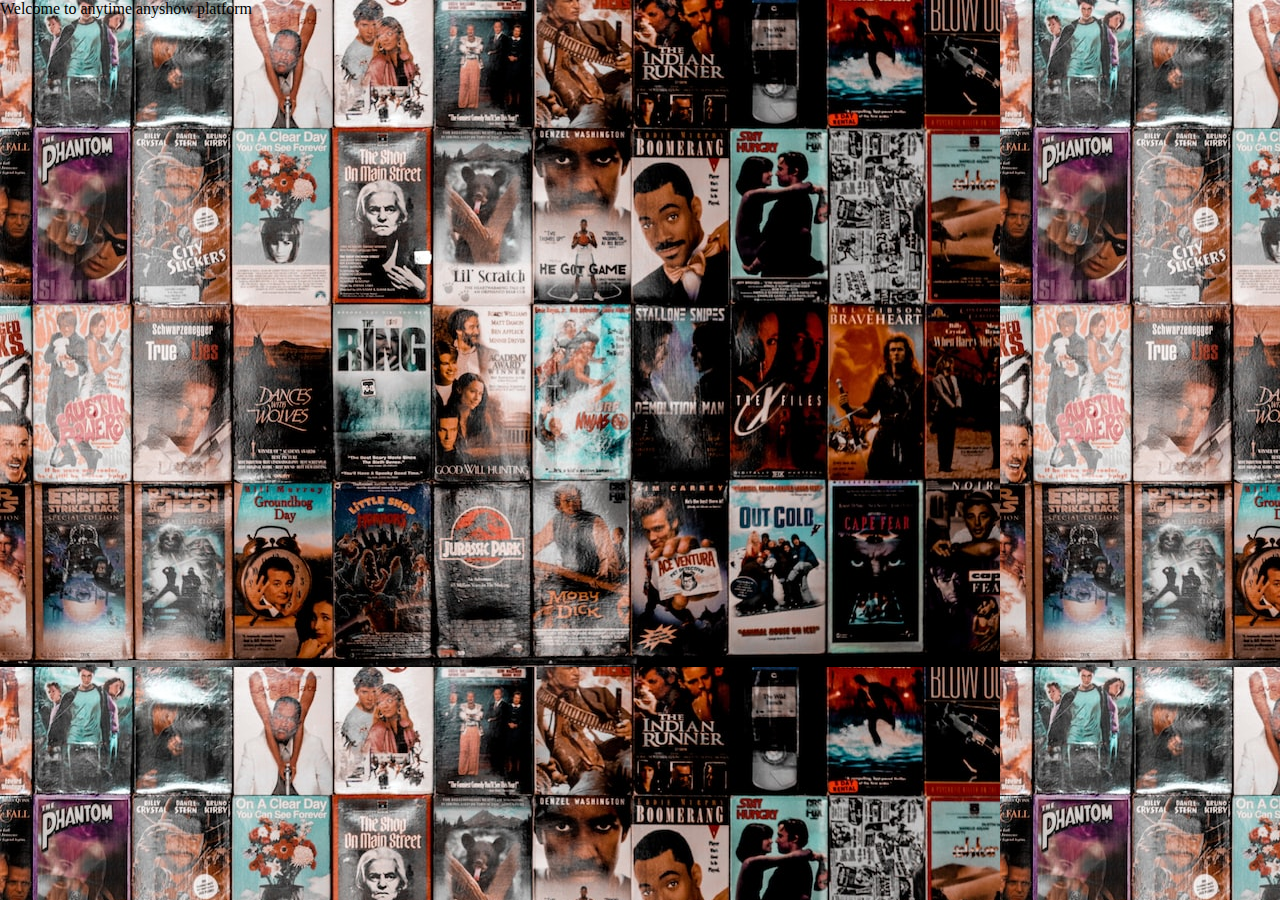
==== home.html @ 65a4f0ad "my-changes" ====
<!DOCTYPE html>
<html lang="en">

<head>
    <meta charset="UTF-8">
    <meta http-equiv="X-UA-Compatible" content="IE=edge">
    <meta name="viewport" content="width=device-width, initial-scale=1.0">
    <link rel="stylesheet" href="/stylehome.css">
    <title>Login page</title>
</head>

<body>
    <div class="container">
        <div class="conatiner1">
            Welcome to anytime anyshow platform
        </div>
    </div>
</body>

</html>
---- stylehome.css ----
*{
    margin: 0;
    padding: 0;
    box-sizing: border-box;
}
.container{
    width: 100%;
    height: 100vh;
    background-image: url(/images/member\ ship\ bg.jfif);
}
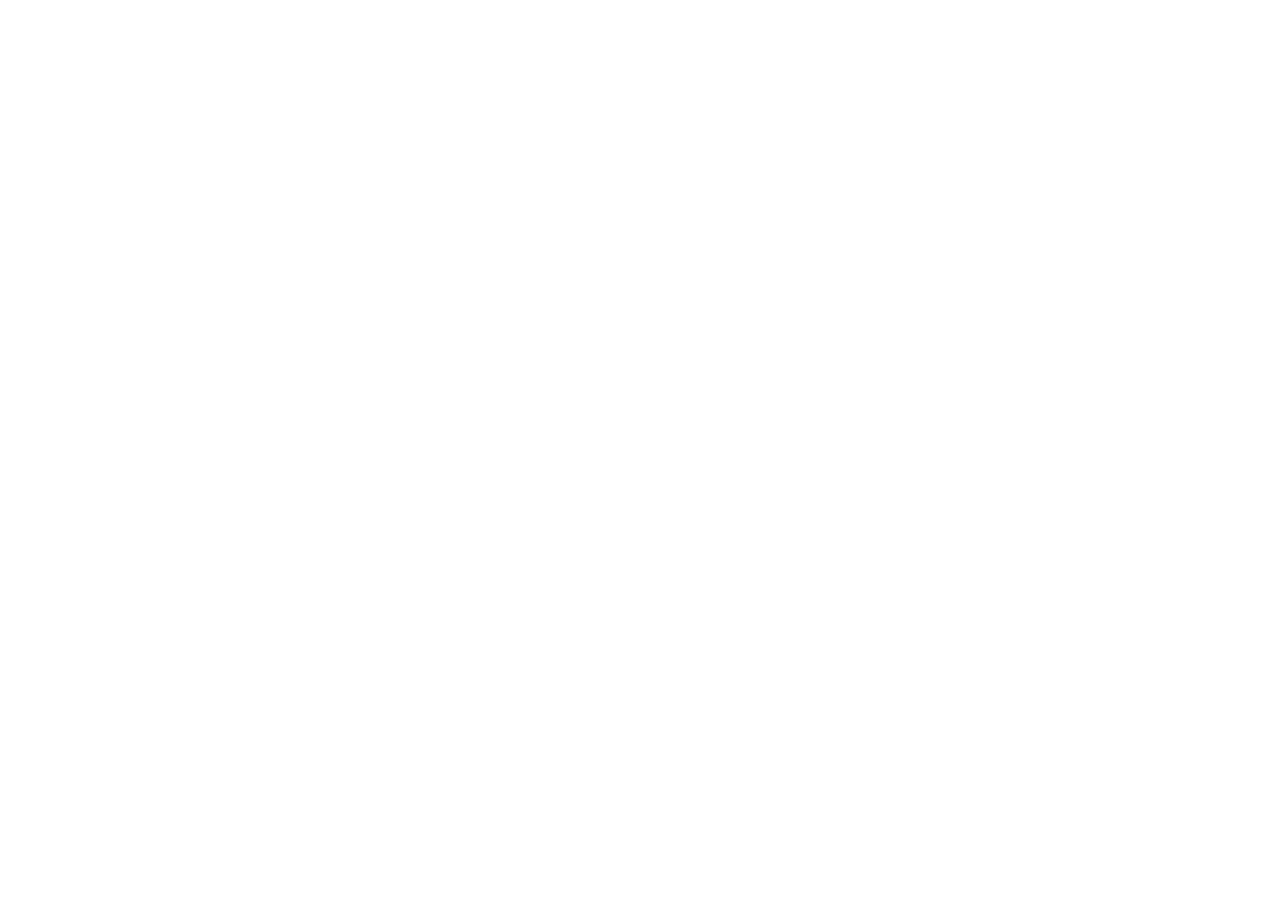
==== commit c1630d9a: "my-changes" ====
--- a/home.html
+++ b/home.html
@@ -10,11 +10,7 @@
 </head>
 
 <body>
-    <div class="container">
-        <div class="conatiner1">
-            Welcome to anytime anyshow platform
-        </div>
-    </div>
+
 </body>
 
 </html>--- a/stylehome.css
+++ b/stylehome.css
@@ -3,8 +3,5 @@
     padding: 0;
     box-sizing: border-box;
 }
-.container{
-    width: 100%;
-    height: 100vh;
-    background-image: url(/images/member\ ship\ bg.jfif);
-}+
+
